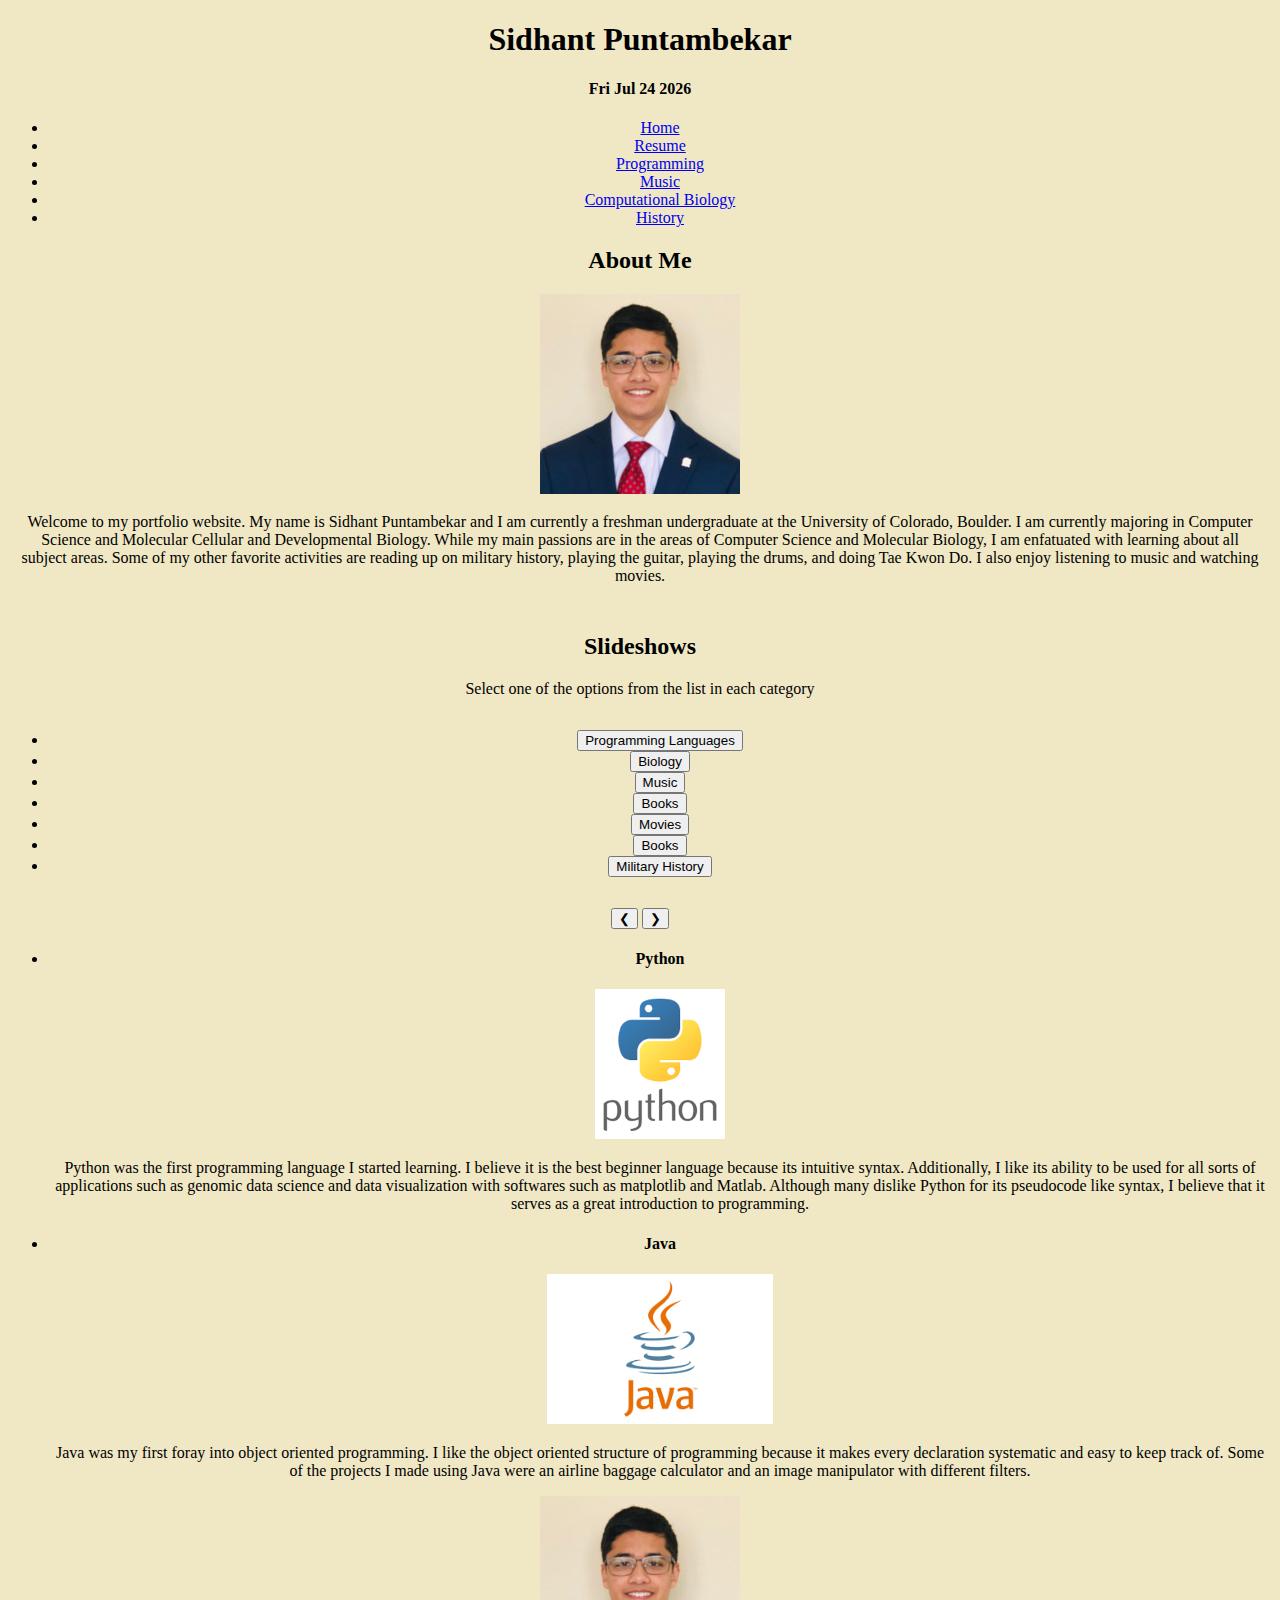
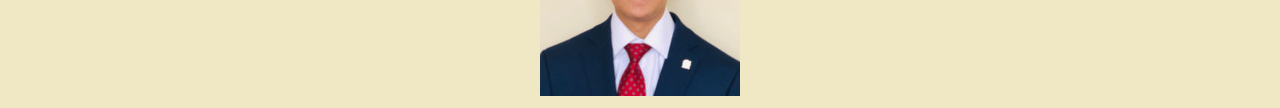
==== index.html @ a87ac91d "Added python and java images and modified index.html" ====
<!DOCTYPE html>
<html>
    <head>
        <title>Sidhant Puntambekar Portfolio Website</title>
        <link rel="stylesheet" href="./styles/styles.css">
        <script async src= './js/index.js'></script>

        <meta charSet="utf-8"/>
        <meta http-equiv="x-ua-compatible" content="ie=edge"/>
        <meta name="viewport" content="width=device-width, initial-scale=1, shrink-to-fit=no"/>
        <!--
        <style data-href="/styles.061b21daa1fab64e3e66.css">.carousel{text-align:center;justify-content:space-between}.carousel,.carouselContentList{display:flex;flex-direction:column}.carouselContentList{list-style:none;height:70rem;justify-content:center;position:relative;padding:0;margin:0}.carouselItem{position:absolute;width:100%}.carouselControlBox{border:none;padding:0;margin:0}.carouselControl{color:inherit;width:50%;background:none;font:inherit;outline:inherit;padding:0;border:1px solid #454545;border-right:none;border-left:none}.carouselControl:hover{background-color:silver;cursor:pointer}@media (min-width:450px){.carouselContentList{height:50rem}}@media (min-width:900px){.carouselContentList{height:40rem}}@media (min-width:1350px){.carouselContentList{height:35rem}}root{--responsive-width:1}.responsiveContainer{display:grid;grid-template-columns:100%}.responsiveContainerItem{place-self:stretch;grid-area:span 1/span 1}@media (min-width:900px){.responsiveContainer{grid-template-columns:repeat(12,1fr)}.responsiveContainerItem{grid-area:span 1/span var(--responsive-width)}}.footerLink{display:inline-block;text-align:center;padding-top:3px;color:inherit}.footerLink:hover{background-color:silver}footer{margin-top:10px;margin-bottom:10px;border-top:1px solid #454545;border-bottom:1px solid #454545}root{--animation-name:fadeIn}body{background-color:#eee;color:#454545;font-size:120%;line-height:1.4;padding-left:1%;padding-right:1%}h1,h2,h3,h4,h5,h6{line-height:1}h2{margin-bottom:1%}a{color:#07a}.hidden{display:none}.animation{position:relative;-webkit-animation-duration:.5s;animation-duration:.5s;-webkit-animation-timing-function:ease-out;animation-timing-function:ease-out;-webkit-animation-fill-mode:forwards;animation-fill-mode:forwards;-webkit-animation-name:var(--animation-name);animation-name:var(--animation-name)}@-webkit-keyframes fadeOut{0%{opacity:1;z-index:-1}to{opacity:0;z-index:-1}}@keyframes fadeOut{0%{opacity:1;z-index:-1}to{opacity:0;z-index:-1}}@-webkit-keyframes fadeIn{0%{opacity:0}to{opacity:1}}@keyframes fadeIn{0%{opacity:0}to{opacity:1}}#navbar{list-style-type:none;padding:0;overflow:hidden;border-top:1px solid #454545;border-bottom:1px solid #454545}.navbarLink{padding-top:10px;padding-bottom:10px}.navbarItem .navbarLink{display:block;text-align:center;text-decoration:none;color:inherit}.navbarItem .navbarLink:hover{background-color:silver}.navbarItem{width:100%;margin:auto}.navbarItem.active{background-color:#d3d3d3}@media (min-width:900px){.navbarItem{width:20%;float:left}}#title,#title-container{margin-bottom:-5px}#secret-tooltip,#title-container{text-align:center}#secret-tooltip{visibility:hidden;font-size:10px}#title-container:hover #secret-tooltip{visibility:visible;-webkit-transition-property:visibility;transition-property:visibility;-webkit-transition-delay:30s;transition-delay:30s}.selectionList{list-style-type:none;margin:0;padding:0;border:1px solid #454545}.selectionItem{display:block;padding:10px;color:inherit;width:100%;background:none;border:none;font:inherit;outline:inherit}.selectionListItem:not(:first-child){border-top:1px outset silver}.selectionItem.active{background-color:#d3d3d3}.selectionItem:hover{background-color:silver;cursor:pointer}#carouselsContainer{margin:10px;position:relative;height:80rem}#categoryDescriptionsContainer{text-align:center;display:flex;flex-direction:column;justify-content:center;position:relative;height:28rem}.carouselContainer,.categoryDescription{position:absolute;width:100%}@media (min-width:450px){#carouselsContainer{height:60rem}#categoryDescriptionsContainer{height:18rem}}@media (min-width:900px){#carouselsContainer{height:50rem}#categoryDescriptionsContainer{height:12rem}}@media (min-width:1350px){#carouselsContainer{height:45rem}#categoryDescriptionsContainer{height:7rem}}
        </style>
        <meta name="generator" content="Gatsby 2.13.71"/><link as="script" rel="preload" href="/webpack-runtime-627508b36f2ddbba3846.js"/><link as="script" rel="preload" href="/app-2f853c40519eca976d3c.js"/><link as="script" rel="preload" href="/styles-1e0663af24a8a0fc216a.js"/><link as="script" rel="preload" href="/1-4acf664226c6cf0c8d12.js"/><link as="script" rel="preload" href="/component---src-pages-index-js-290e4d28d0227e27c1a0.js"/><link as="fetch" rel="preload" href="/page-data/index/page-data.json" crossorigin="anonymous"/>
        -->
    </head>
    <body>
        <h1>Sidhant Puntambekar</h1>
        <h4 id = 'date'></h4>
        </div>
            <nav role = "navigation" aria-label = "Page Navigation">
                <ul id = "navbar">
                    <li class= "navbarItem">
                        <a aria-current="page" class= "navbarLink" href= "/">Home</a>
                    </li>
                    <li class= "navbarItem">
                        <a class= "navbarLink" href= "/Resume">Resume</a>
                    </li>
                    <li class= "navbarItem">
                        <a class= "navbarLink" href= "/Programming">Programming</a>
                    </li>
                    <li class= "navbarItem">
                        <a class= "navbarLink" href= "/Music">Music</a>
                    </li>
                    <li class= "navbarItem">
                        <a class= "navbarLink" href= "Computational Biology">Computational Biology</a>
                    </li>
                    <li class= "navbarItem">
                        <a class= "navbarLink" href= "History">History</a>
                    </li>
                </ul> 
            </nav>

            </header>
            <h2>About Me</h2>
            <div class= "responsiveContainer">
                <div class= "responsiveContainerItem" style= "--responsive-width:3">
                    <img responsiveWidth= "3" src="static/images/me1.jpeg" alt= "Sidhant Puntambekar" />
                </div>
                <div class= "responsiveContainerItem" style= "--responsive-width:9">
                    <p responsiveWidth= "9" style="margin:10px">Welcome to my portfolio website. My name is Sidhant Puntambekar and I am 
                    currently a freshman undergraduate at the University of Colorado, Boulder. I am currently majoring in Computer Science
                    and Molecular Cellular and Developmental Biology. While my main passions are in the areas of Computer Science and
                    Molecular Biology, I am enfatuated with learning about all subject areas. Some of my other favorite activities are 
                    reading up on military history, playing the guitar, playing the drums, and doing Tae Kwon Do. I also enjoy listening 
                    to music and watching movies.
                    </p>
                </div>
            </div>
            <br/>
            <h2>Slideshows</h2>
            <p> Select one of the options from the list in each category</p>
            <div class= "responsiveContainer">
                <div class= "responsiveContainerItem" style= "--responsive-width:4">
                    <div responsiveWidth= "4" style= "height:100%;display:flex;flex-direction:column;justify-content:center">
                        <nav role= "menu" aria-label= "A list of buttons that make the carousel display my favorite items from the button&#x27;s named category."
                        aria-controls= "carouselContainer categoryDescriptionsContainer"> 
                            <ul class= "selectionList">
                                <li class= "selectionListItem" role= "menuitemradio" aria-checked= "true">
                                    <button class= "selectionItem ">Programming Languages</button>
                                </li>
                                <li class= "selectionListItem" role= "menuitemradio" aria-checked= "false">
                                    <button class= "selectionItem ">Biology</button>
                                </li>
                                <li class= "selectionListItem" role= "menuitemradio" aria-checked= "false">
                                    <button class= "selectionItem ">Music</button>
                                </li>
                                <li class= "selectionListItem" role= "menuitemradio" aria-checked= "false">
                                    <button class= "selectionItem ">Books</button>
                                </li>
                                <li class= "selectionListItem" role= "menuitemradio" aria-checked= "false">
                                    <button class= "selectionItem ">Movies</button>
                                </li>
                                <li class= "selectionListItem" role= "menuitemradio" aria-checked= "false">
                                    <button class= "selectionItem ">Books</button>
                                </li>
                                <li class= "selectionListItem" role= "menuitemradio" aria-checked= "false">
                                    <button class= "selectionItem ">Military History</button>
                                </li>
                            </ul>
                        </nav>
                    </div>
                </div>
                <div class= "responsiveContainerItem" style= "--responsive-width:8">
                    <div responsiveWidth="8" id= "carouselsContainer" aria-live= "polite"> 
                        <div class= "carouselProgramming Languages">
                            <button class= "carouselControl" aria-label="previous">❮</button>
                            <button class="carouselControl" aria-label="next">❯</button>
                            </fieldset>
                            <ul class= "carouselContentList">
                                <li aria-hidden="false" class= "carouselItem">
                                    <div class= "">
                                        <div>
                                            <h4>Python</h4>
                                            <img src= "static/images/Python.png"
                                            alt= "Python" height= "150" style= "max-width:295px" />
                                            <p>Python was the first programming language I started learning. I believe it is the best beginner 
                                                language because its intuitive syntax. Additionally, I like its ability to be used for all sorts
                                                of applications such as genomic data science and data visualization with softwares such as matplotlib 
                                                and Matlab. Although many dislike Python for its pseudocode like syntax, I believe that it serves as a great 
                                                introduction to programming. 
                                            </p>
                                        </div>
                                    </div>
                                </li>
                                <li aria-hidden="true" class= "carouselItem">
                                    <div class= "hidden">
                                        <div>
                                            <h4>Java</h4>
                                            <img src= "static/images/Java.png"
                                            alt= "Java" height= "150" style= "max-width:295px" />
                                            <p>Java was my first foray into object oriented programming. I like the object oriented structure
                                                of programming because it makes every declaration systematic and easy to keep track of. Some of
                                                the projects I made using Java were an airline baggage calculator and an image manipulator with
                                                different filters. 
                                            </p>
                                        </div>
                                    </div>
                                </li>
                            </ul>
                        </div>
                    </div>
                </div>
            </div>
        </div>
        <div class = 'image-section'>
            <div class = 'section-style'>
                <img responsiveWidth= "3" src="static/images/me1.jpeg" alt="Sidhant Puntambekar">
            </div>
        </div>
    </body>
</html>
---- styles/styles.css ----
body
{
    text-align: center;
    background-color: #f0e8c5;
}

div
{
    margin-top: 15px;
}
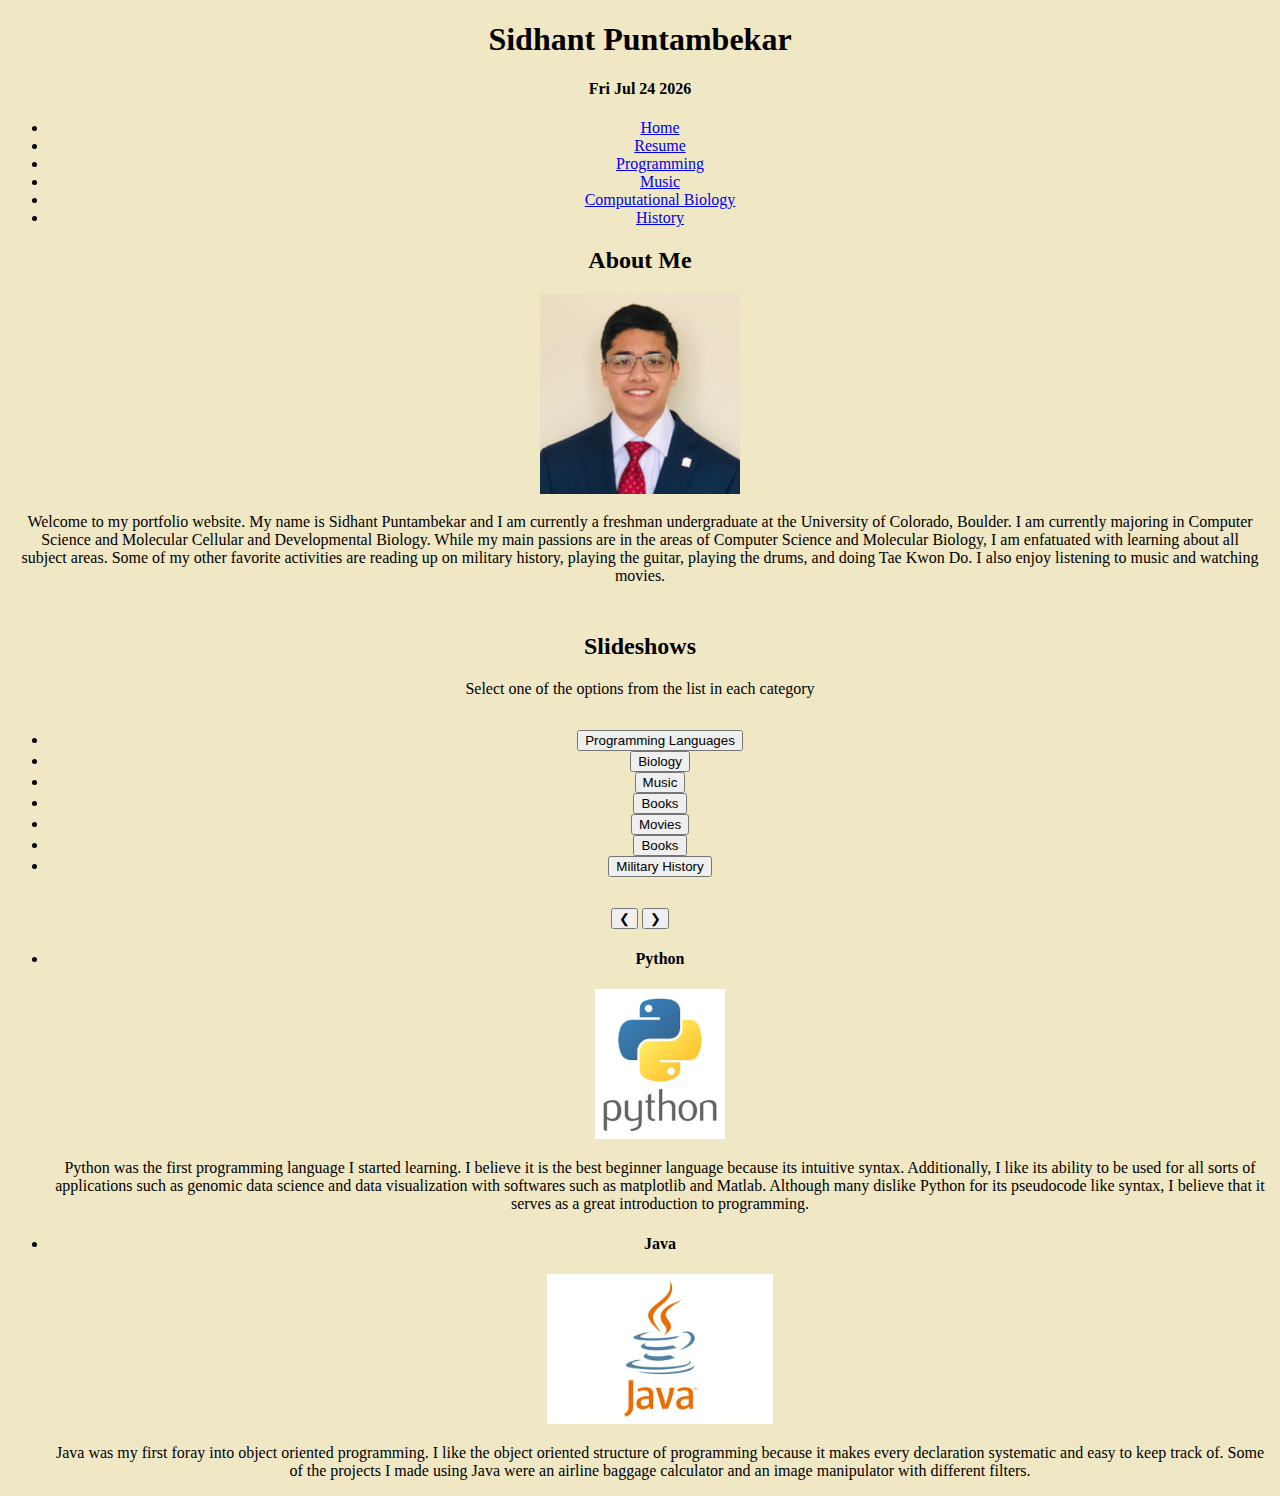
==== commit 73468250: "Updated index.html" ====
--- a/index.html
+++ b/index.html
@@ -133,10 +133,5 @@
                 </div>
             </div>
         </div>
-        <div class = 'image-section'>
-            <div class = 'section-style'>
-                <img responsiveWidth= "3" src="static/images/me1.jpeg" alt="Sidhant Puntambekar">
-            </div>
-        </div>
     </body>
 </html>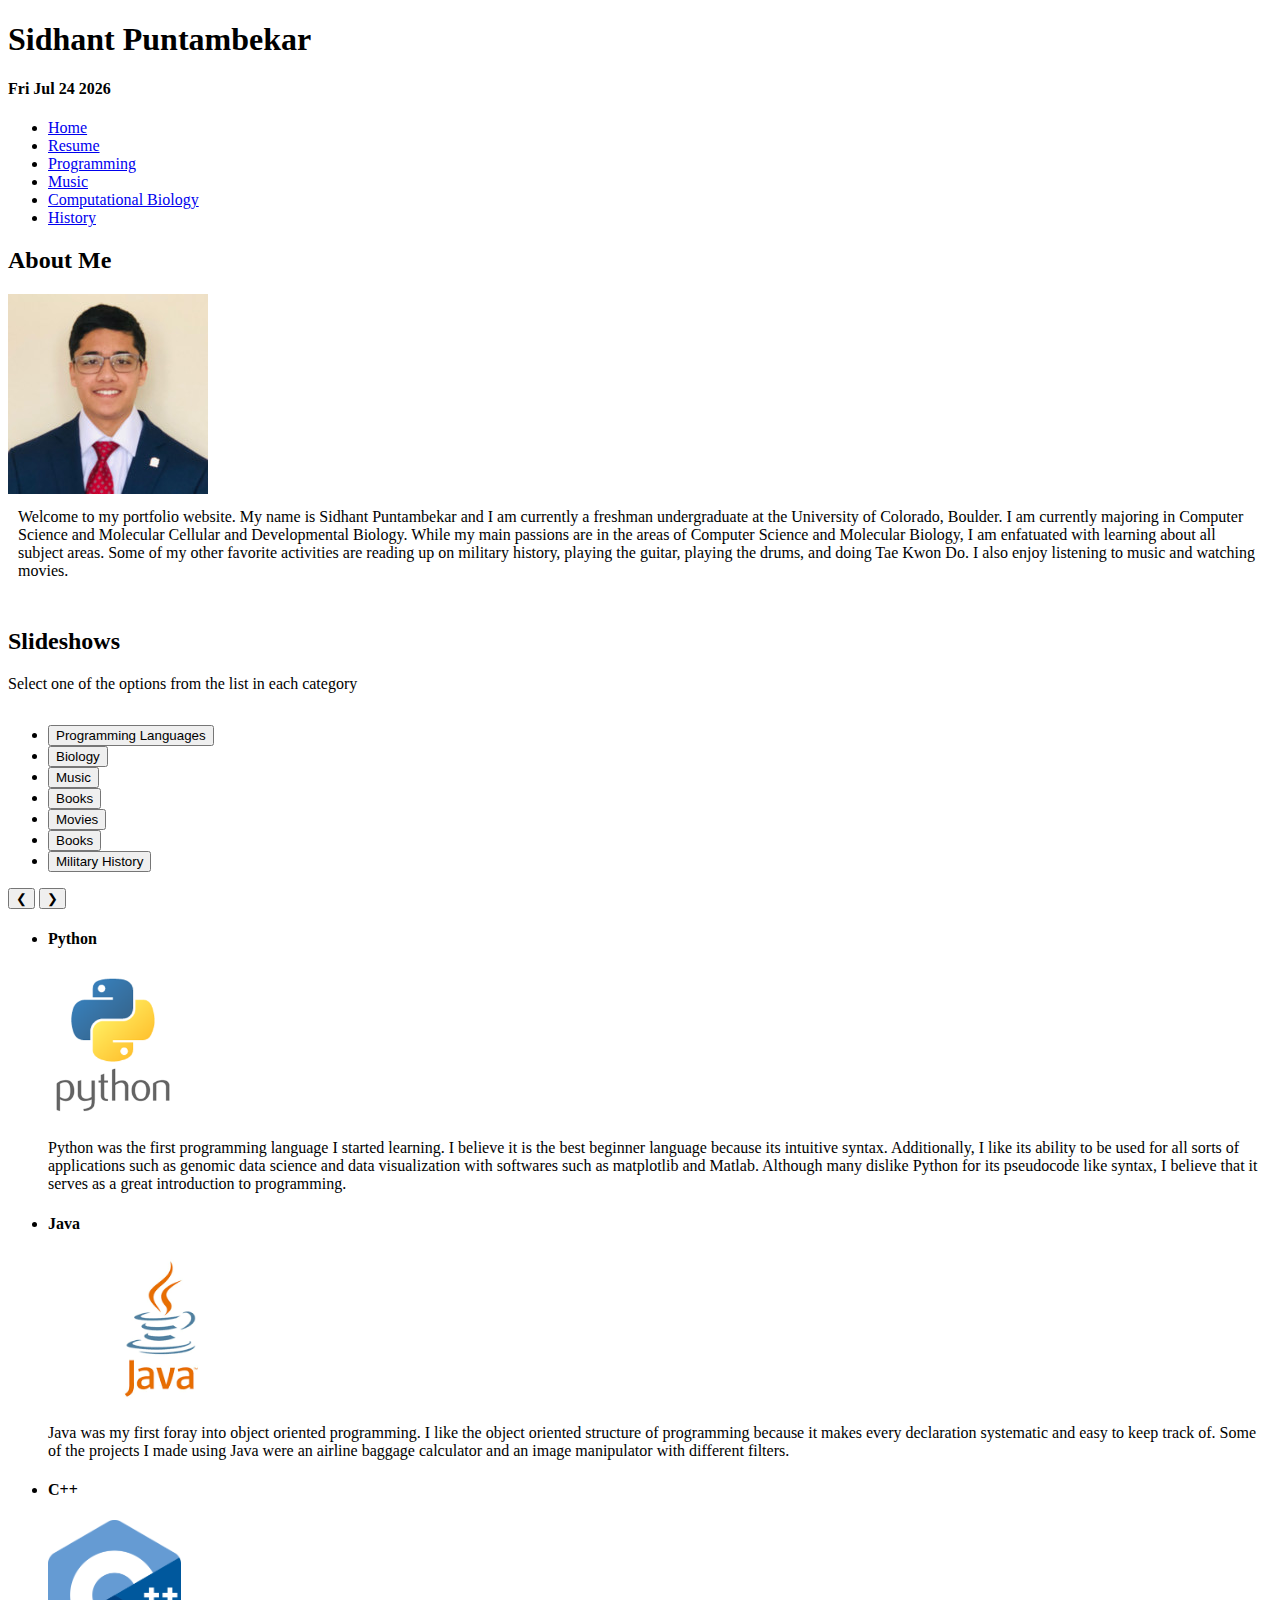
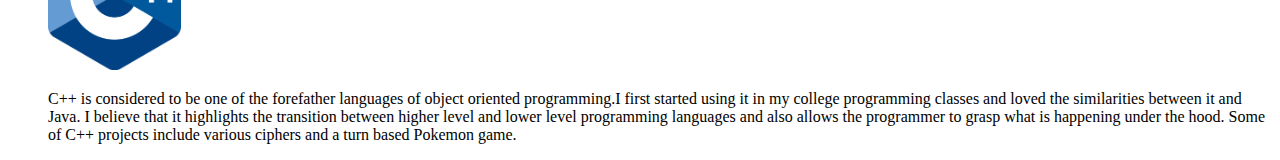
==== commit b67b6dbc: "Added C++ section to carousel" ====
--- a/index.html
+++ b/index.html
@@ -127,6 +127,21 @@
                                         </div>
                                     </div>
                                 </li>
+                                <li aria-hidden= "true" class= "carouselItem">
+                                    <div class= "hidden">
+                                        <div>
+                                            <h4>C++</h4>
+                                            <img src= "static/images/C++.png"
+                                            alt= "C++" height= "150" style= "max-width:295px" />
+                                            <p>C++ is considered to be one of the forefather languages of object oriented programming.I first started
+                                                using it in my college programming classes and loved the similarities between it and Java. I believe that
+                                                it highlights the transition between higher level and lower level programming languages and also allows the 
+                                                programmer to grasp what is happening under the hood. Some of C++ projects include various ciphers and a turn based
+                                                Pokemon game.
+                                            </p>
+                                        </div>
+                                    </div>
+                                </li>
                             </ul>
                         </div>
                     </div>
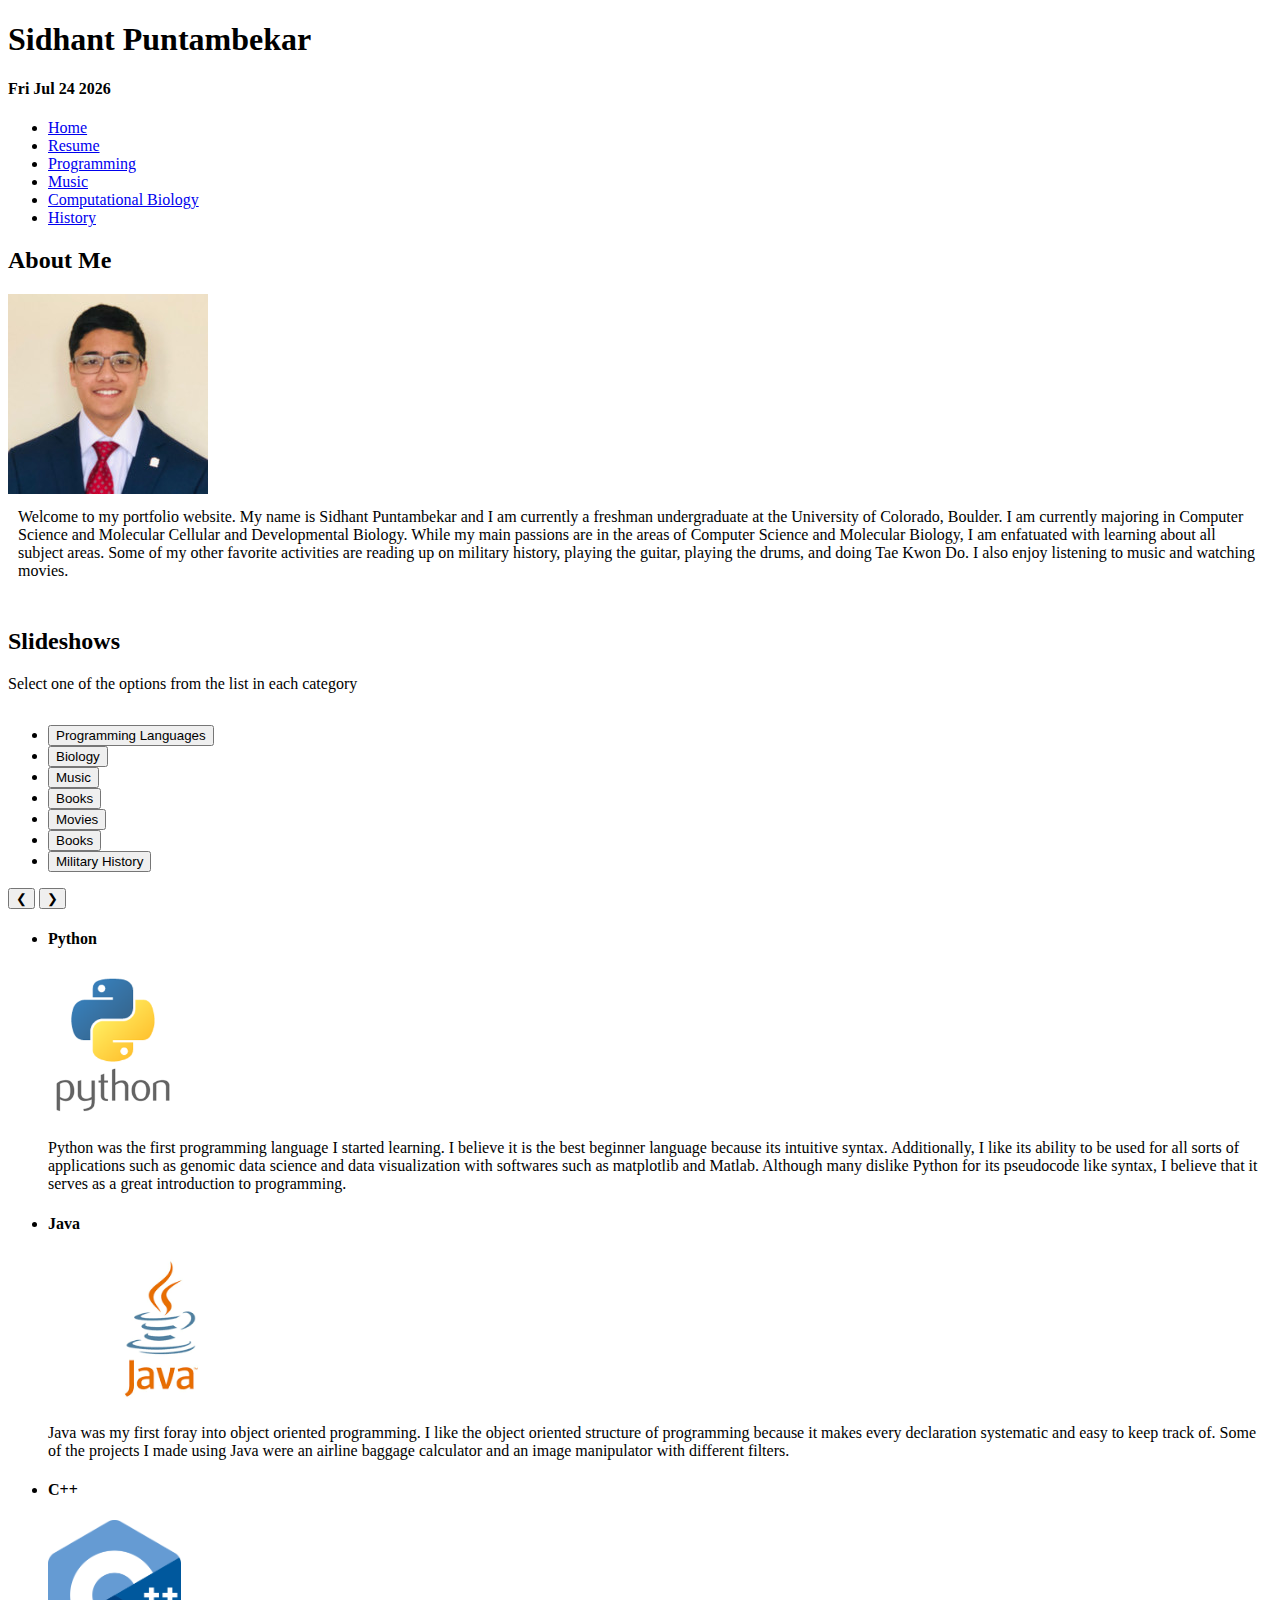
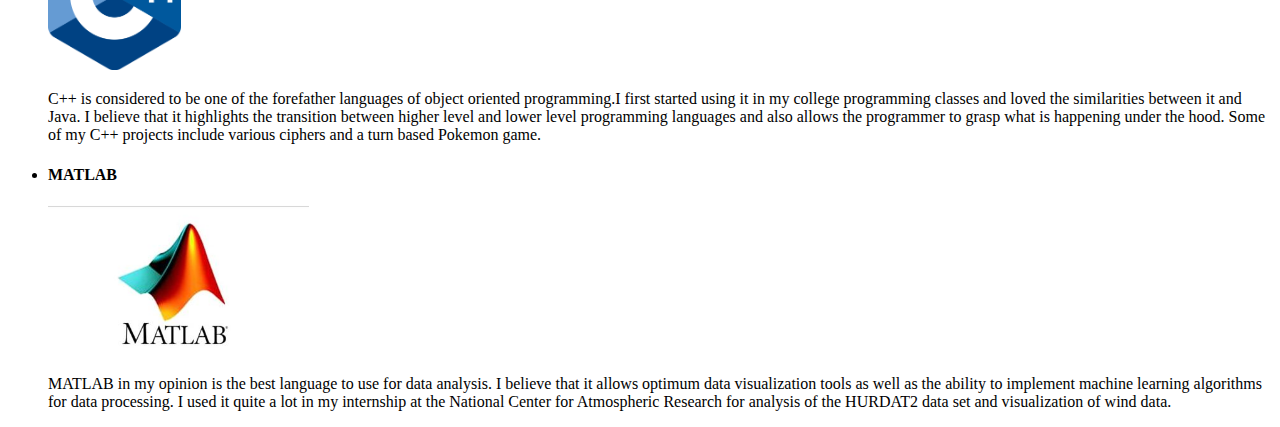
==== commit 1f3700e2: "Added MATLAB section to carousel" ====
--- a/index.html
+++ b/index.html
@@ -136,8 +136,21 @@
                                             <p>C++ is considered to be one of the forefather languages of object oriented programming.I first started
                                                 using it in my college programming classes and loved the similarities between it and Java. I believe that
                                                 it highlights the transition between higher level and lower level programming languages and also allows the 
-                                                programmer to grasp what is happening under the hood. Some of C++ projects include various ciphers and a turn based
+                                                programmer to grasp what is happening under the hood. Some of my C++ projects include various ciphers and a turn based
                                                 Pokemon game.
+                                            </p>
+                                        </div>
+                                    </div>
+                                </li>
+                                <li aria-hidden="true" class= "carouselItem">
+                                    <div class= "hidden">
+                                        <div>
+                                            <h4>MATLAB</h4>
+                                            <img src= "static/images/Matlab.jpg"
+                                            alt= "MATLAB" height= "150" style= "max-width:295px" />
+                                            <p>MATLAB in my opinion is the best language to use for data analysis. I believe that it allows optimum data visualization
+                                                tools as well as the ability to implement machine learning algorithms for data processing. I used it quite a lot in my
+                                                internship at the National Center for Atmospheric Research for analysis of the HURDAT2 data set and visualization of wind data.
                                             </p>
                                         </div>
                                     </div>
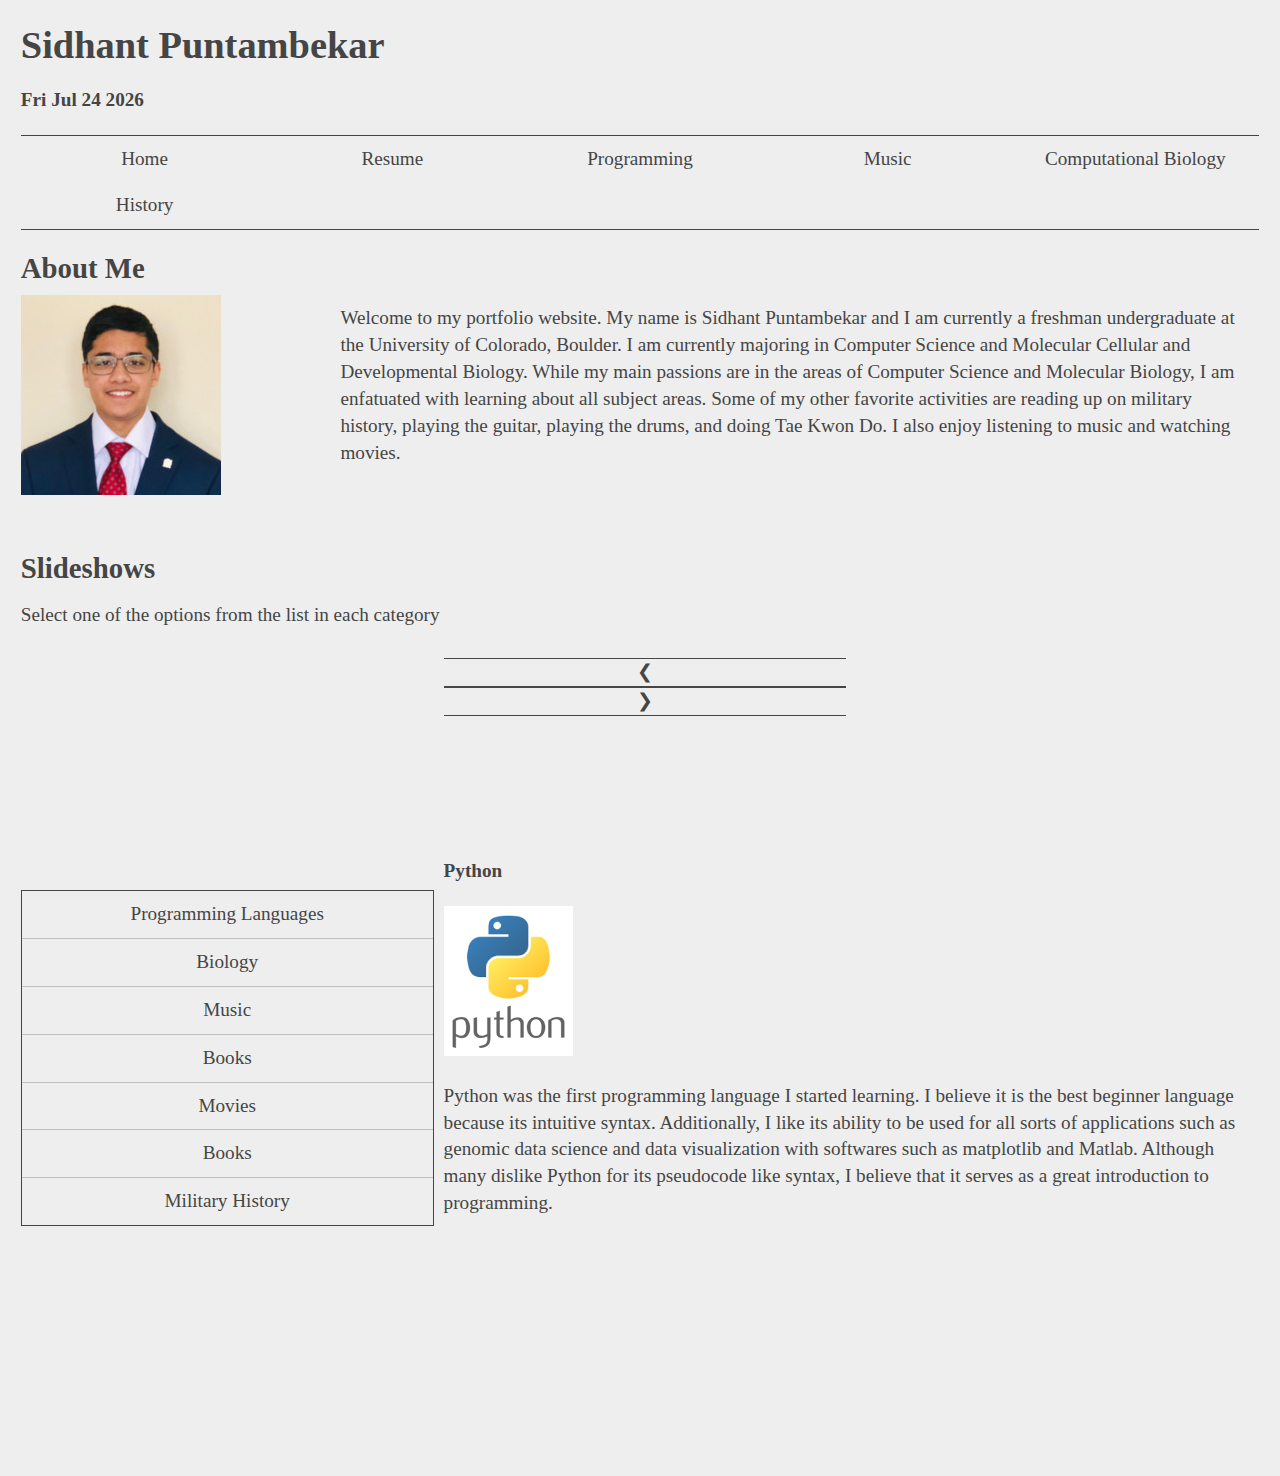
==== commit 0c502bdc: "Added styling to HTML code" ====
--- a/index.html
+++ b/index.html
@@ -8,11 +8,9 @@
         <meta charSet="utf-8"/>
         <meta http-equiv="x-ua-compatible" content="ie=edge"/>
         <meta name="viewport" content="width=device-width, initial-scale=1, shrink-to-fit=no"/>
-        <!--
         <style data-href="/styles.061b21daa1fab64e3e66.css">.carousel{text-align:center;justify-content:space-between}.carousel,.carouselContentList{display:flex;flex-direction:column}.carouselContentList{list-style:none;height:70rem;justify-content:center;position:relative;padding:0;margin:0}.carouselItem{position:absolute;width:100%}.carouselControlBox{border:none;padding:0;margin:0}.carouselControl{color:inherit;width:50%;background:none;font:inherit;outline:inherit;padding:0;border:1px solid #454545;border-right:none;border-left:none}.carouselControl:hover{background-color:silver;cursor:pointer}@media (min-width:450px){.carouselContentList{height:50rem}}@media (min-width:900px){.carouselContentList{height:40rem}}@media (min-width:1350px){.carouselContentList{height:35rem}}root{--responsive-width:1}.responsiveContainer{display:grid;grid-template-columns:100%}.responsiveContainerItem{place-self:stretch;grid-area:span 1/span 1}@media (min-width:900px){.responsiveContainer{grid-template-columns:repeat(12,1fr)}.responsiveContainerItem{grid-area:span 1/span var(--responsive-width)}}.footerLink{display:inline-block;text-align:center;padding-top:3px;color:inherit}.footerLink:hover{background-color:silver}footer{margin-top:10px;margin-bottom:10px;border-top:1px solid #454545;border-bottom:1px solid #454545}root{--animation-name:fadeIn}body{background-color:#eee;color:#454545;font-size:120%;line-height:1.4;padding-left:1%;padding-right:1%}h1,h2,h3,h4,h5,h6{line-height:1}h2{margin-bottom:1%}a{color:#07a}.hidden{display:none}.animation{position:relative;-webkit-animation-duration:.5s;animation-duration:.5s;-webkit-animation-timing-function:ease-out;animation-timing-function:ease-out;-webkit-animation-fill-mode:forwards;animation-fill-mode:forwards;-webkit-animation-name:var(--animation-name);animation-name:var(--animation-name)}@-webkit-keyframes fadeOut{0%{opacity:1;z-index:-1}to{opacity:0;z-index:-1}}@keyframes fadeOut{0%{opacity:1;z-index:-1}to{opacity:0;z-index:-1}}@-webkit-keyframes fadeIn{0%{opacity:0}to{opacity:1}}@keyframes fadeIn{0%{opacity:0}to{opacity:1}}#navbar{list-style-type:none;padding:0;overflow:hidden;border-top:1px solid #454545;border-bottom:1px solid #454545}.navbarLink{padding-top:10px;padding-bottom:10px}.navbarItem .navbarLink{display:block;text-align:center;text-decoration:none;color:inherit}.navbarItem .navbarLink:hover{background-color:silver}.navbarItem{width:100%;margin:auto}.navbarItem.active{background-color:#d3d3d3}@media (min-width:900px){.navbarItem{width:20%;float:left}}#title,#title-container{margin-bottom:-5px}#secret-tooltip,#title-container{text-align:center}#secret-tooltip{visibility:hidden;font-size:10px}#title-container:hover #secret-tooltip{visibility:visible;-webkit-transition-property:visibility;transition-property:visibility;-webkit-transition-delay:30s;transition-delay:30s}.selectionList{list-style-type:none;margin:0;padding:0;border:1px solid #454545}.selectionItem{display:block;padding:10px;color:inherit;width:100%;background:none;border:none;font:inherit;outline:inherit}.selectionListItem:not(:first-child){border-top:1px outset silver}.selectionItem.active{background-color:#d3d3d3}.selectionItem:hover{background-color:silver;cursor:pointer}#carouselsContainer{margin:10px;position:relative;height:80rem}#categoryDescriptionsContainer{text-align:center;display:flex;flex-direction:column;justify-content:center;position:relative;height:28rem}.carouselContainer,.categoryDescription{position:absolute;width:100%}@media (min-width:450px){#carouselsContainer{height:60rem}#categoryDescriptionsContainer{height:18rem}}@media (min-width:900px){#carouselsContainer{height:50rem}#categoryDescriptionsContainer{height:12rem}}@media (min-width:1350px){#carouselsContainer{height:45rem}#categoryDescriptionsContainer{height:7rem}}
         </style>
         <meta name="generator" content="Gatsby 2.13.71"/><link as="script" rel="preload" href="/webpack-runtime-627508b36f2ddbba3846.js"/><link as="script" rel="preload" href="/app-2f853c40519eca976d3c.js"/><link as="script" rel="preload" href="/styles-1e0663af24a8a0fc216a.js"/><link as="script" rel="preload" href="/1-4acf664226c6cf0c8d12.js"/><link as="script" rel="preload" href="/component---src-pages-index-js-290e4d28d0227e27c1a0.js"/><link as="fetch" rel="preload" href="/page-data/index/page-data.json" crossorigin="anonymous"/>
-        -->
     </head>
     <body>
         <h1>Sidhant Puntambekar</h1>
